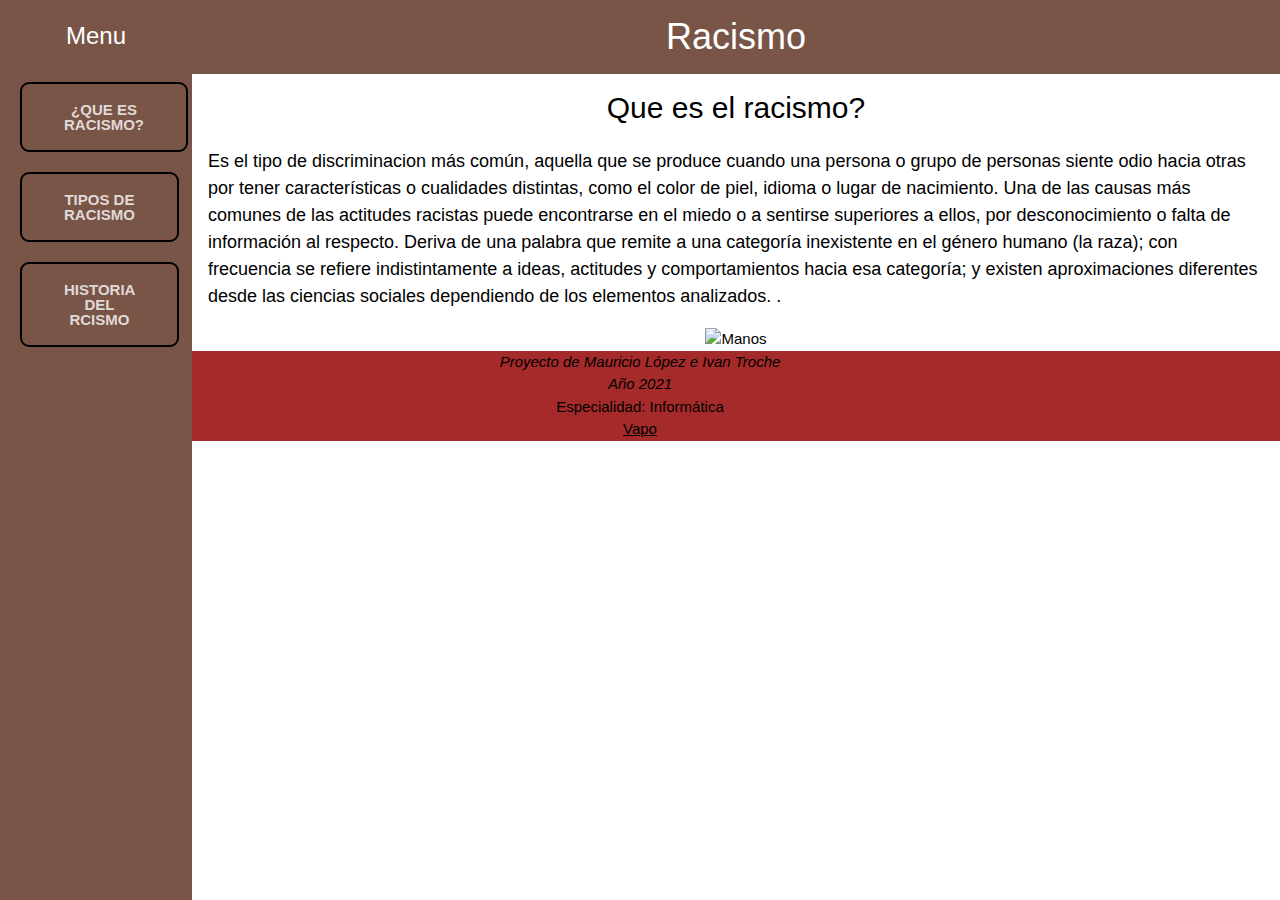
==== index.html @ 09bfd3fa "Rename Proyecto.html to index.html" ====
<!DOCTYPE html>
<html>
<title>Proyecto</title>
<style></style>
<meta name="viewport" content="width=device-width, initial-scale=1">
<link rel="stylesheet" href="https://www.w3schools.com/w3css/4/w3.css">
<body>
    
    <head><link rel="stylesheet" type="text/css" href="Proyecto.css"> </head>

<!-- Sidebar -->
<div class="w3-sidebar w3-brown w3-bar-block" style="width:15%">
 <div> <h3 style="text-align: center;" class="w3-bar-item" >Menu</h3></div>
  <button class="btn first" button onclick="location.href='Proyecto.html'">¿Que es Racismo?</button></button>
  <button class="btn first" button onclick="location.href='1111.html'">Tipos de Racismo</button></button>
  <button class="btn first" button onclick="location.href='2222.html'">Historia del Rcismo</button></button>
  
</div>

<!-- Page Content -->
<div style="margin-left:15%">

    <div class="w3-container w3-brown" id="titulo">
      <h1 class="racismo" style="text-align:center">Racismo</h1>
    </div>
    
    <div class="w3-container">
    <h2 class="Quees" style="text-align:center">Que es el racismo?</h2>
    <p class="texto1">Es el tipo de discriminacion más común, aquella que se produce cuando una persona o grupo de personas siente odio hacia otras por tener características o cualidades distintas, como el color de piel, idioma o lugar de nacimiento.
        Una de las causas más comunes de las actitudes racistas puede encontrarse en el miedo o a sentirse superiores a ellos, por desconocimiento o falta de información al respecto.
        Deriva de una palabra que remite a una categoría inexistente en el género humano (la raza); con frecuencia se refiere indistintamente a ideas, actitudes y comportamientos hacia esa categoría; y existen aproximaciones diferentes desde las ciencias sociales dependiendo de los elementos analizados.
        .</p>
    </div>

        <div style="text-align: center;" id="Imagen1" ><img src="https://st4.depositphotos.com/32717126/37865/i/450/depositphotos_378654212-stock-photo-black-and-white-human-arms.jpg" alt="Manos" style="width:35%" class="Imagen1"></div>


</div>
<footer id="Footer1" style="text-align: center; background-color:brown;" class="marcadeagua"><em>Proyecto de Mauricio López e Ivan Troche </em>  
    <br>
    <em>Año 2021 </em>
    <br>
    Especialidad: Informática
    <br>
 <a href="https://www.youtube.com/watch?v=4PhD3vetuvQ" target="_blank">Vapo</a>
    </li>
    </footer> 
      
</body>
</html>
---- Proyecto.css ----
body{background-image:url("https://c8.alamy.com/compes/2ceeyb3/manos-humanas-con-diferentes-colores-de-piel-personas-de-color-vidas-negras-materia-blm-lucha-contra-el-racismo-vector-de-fondo-2ceeyb3.jpg") ;
background-size:cover ;
background-repeat: no-repeat;}
.btn {
    box-sizing: border-box;
    -webkit-appearance: none;
       -moz-appearance: none;
            appearance: none;
    background-color: transparent;
    border: 2px solid #000000;
    border-radius: 0.6em;
    color: #ffffffc7;
    cursor: pointer;
    display: -webkit-box;
    display: -webkit-flex;
    display: -ms-flexbox;
    display: flex;
    -webkit-align-self: center;
        -ms-flex-item-align: center;
            align-self: center;
    font-size: 1rem;
    font-weight: 400;
    line-height: 1;
    margin: 20px;
    padding: 1.2em 2.8em;
    text-decoration: none;
    text-align: center;
    text-transform: uppercase;
    font-family: 'Montserrat', sans-serif;
    font-weight: 700;
  }
  .btn:hover, .btn:focus {
    color: #fff;
    outline: 0;
  }
  
  .first {
    -webkit-transition: box-shadow 300ms ease-in-out, color 300ms ease-in-out;
    transition: box-shadow 300ms ease-in-out, color 300ms ease-in-out;
  }
  .first:hover {
    box-shadow: 0 0 40px 40px #000000 inset;}
    .w3-container {font-family: Arial, Helvetica, sans-serif;font-size: larger;}
    .texto1{padding: 0%;text-emphasis-color: yellow;}
.w3-container{
.w3-container{opacity: 1;}
.w3-container{opacity:;}
@media screen and (min-width:300px) and (max-width:800px) {
    body{font-size:0.8em;}
    sidebar{display:none;}
    }
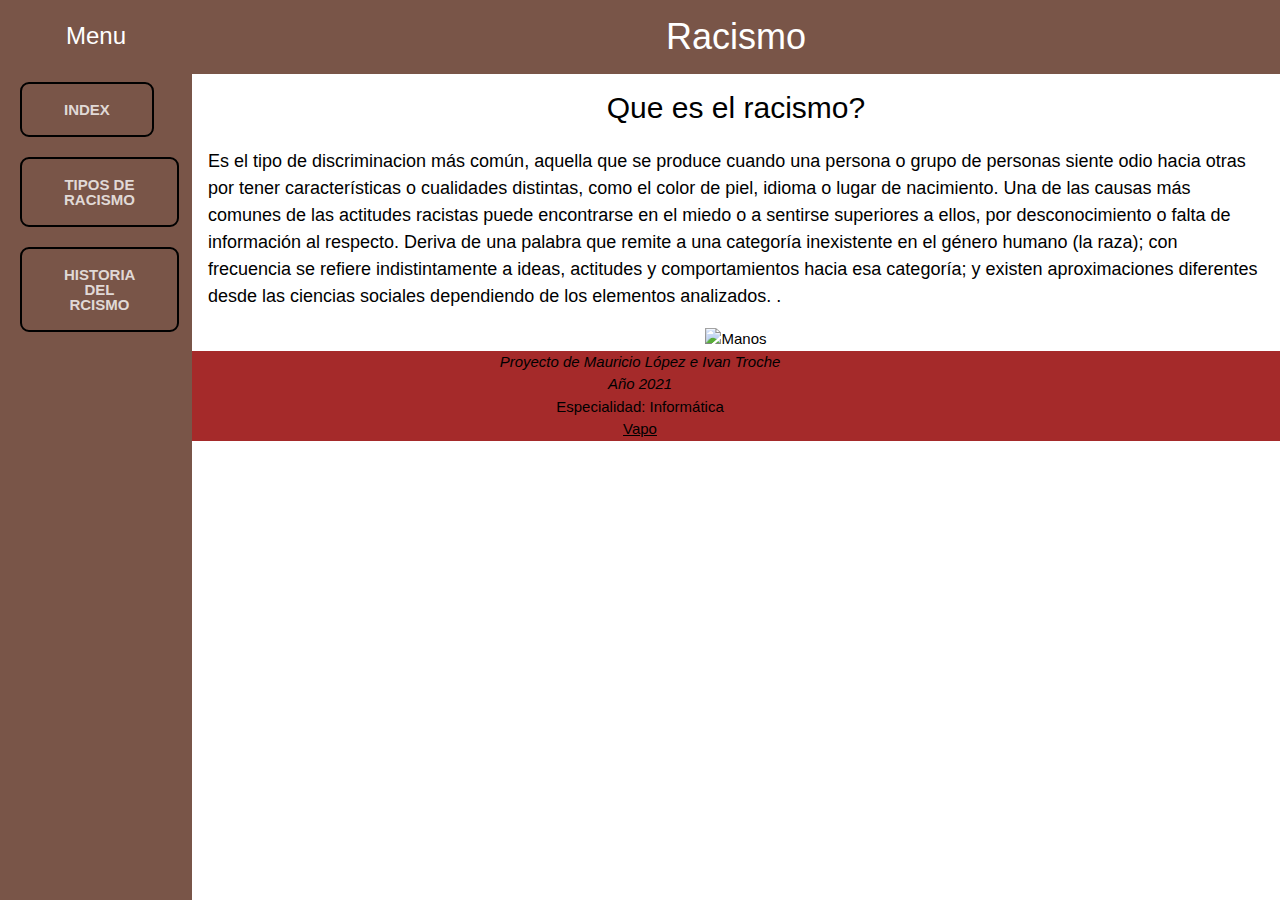
==== commit 24d11688: "Update index.html" ====
--- a/index.html
+++ b/index.html
@@ -11,7 +11,7 @@
 <!-- Sidebar -->
 <div class="w3-sidebar w3-brown w3-bar-block" style="width:15%">
  <div> <h3 style="text-align: center;" class="w3-bar-item" >Menu</h3></div>
-  <button class="btn first" button onclick="location.href='Proyecto.html'">¿Que es Racismo?</button></button>
+  <button class="btn first" button onclick="location.href='Proyecto.html'">index</button></button>
   <button class="btn first" button onclick="location.href='1111.html'">Tipos de Racismo</button></button>
   <button class="btn first" button onclick="location.href='2222.html'">Historia del Rcismo</button></button>
   
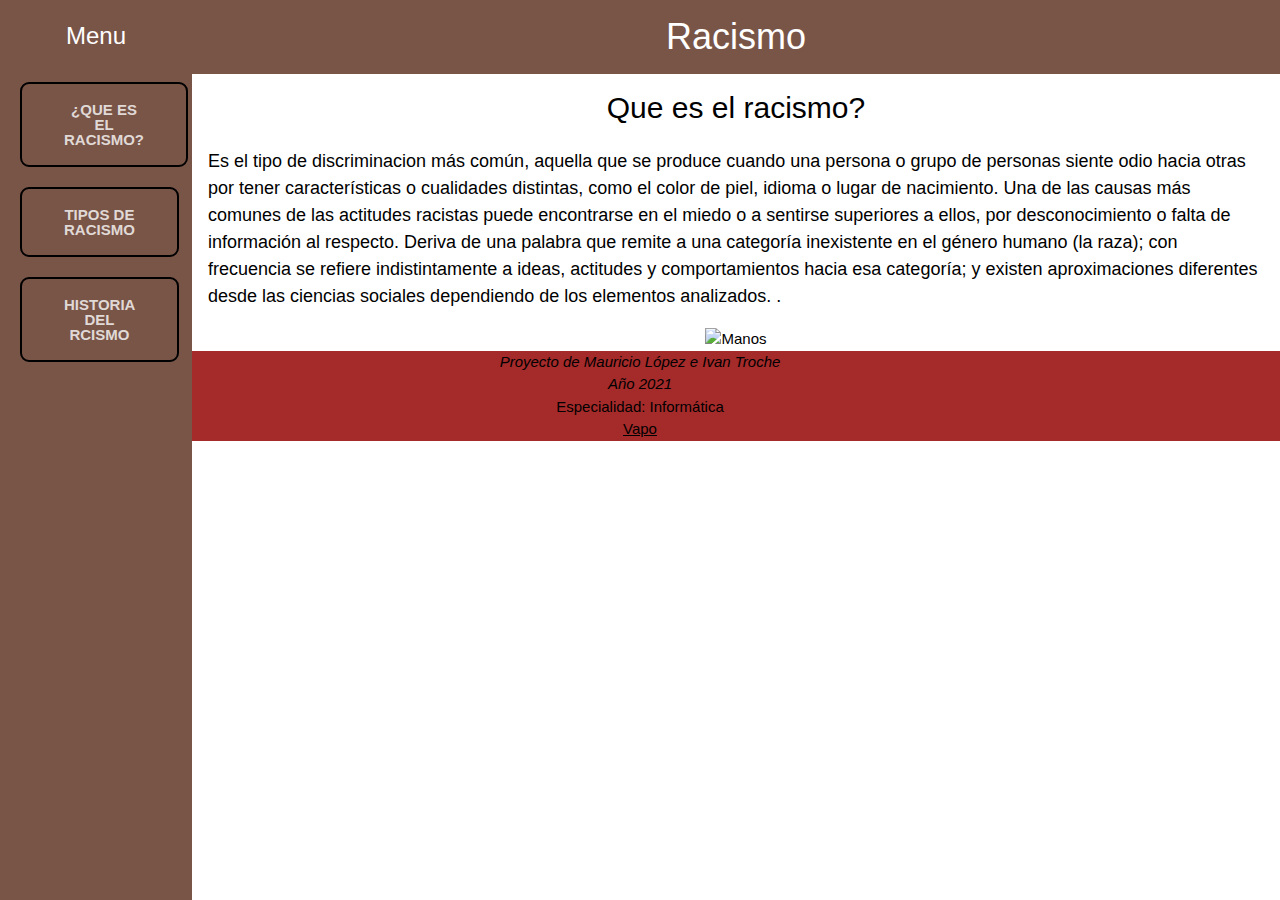
==== commit 5013a493: "Update index.html" ====
--- a/index.html
+++ b/index.html
@@ -11,7 +11,7 @@
 <!-- Sidebar -->
 <div class="w3-sidebar w3-brown w3-bar-block" style="width:15%">
  <div> <h3 style="text-align: center;" class="w3-bar-item" >Menu</h3></div>
-  <button class="btn first" button onclick="location.href='Proyecto.html'">index</button></button>
+  <button class="btn first" button onclick="location.href='index.html'">¿Que es el racismo?</button></button>
   <button class="btn first" button onclick="location.href='1111.html'">Tipos de Racismo</button></button>
   <button class="btn first" button onclick="location.href='2222.html'">Historia del Rcismo</button></button>
   
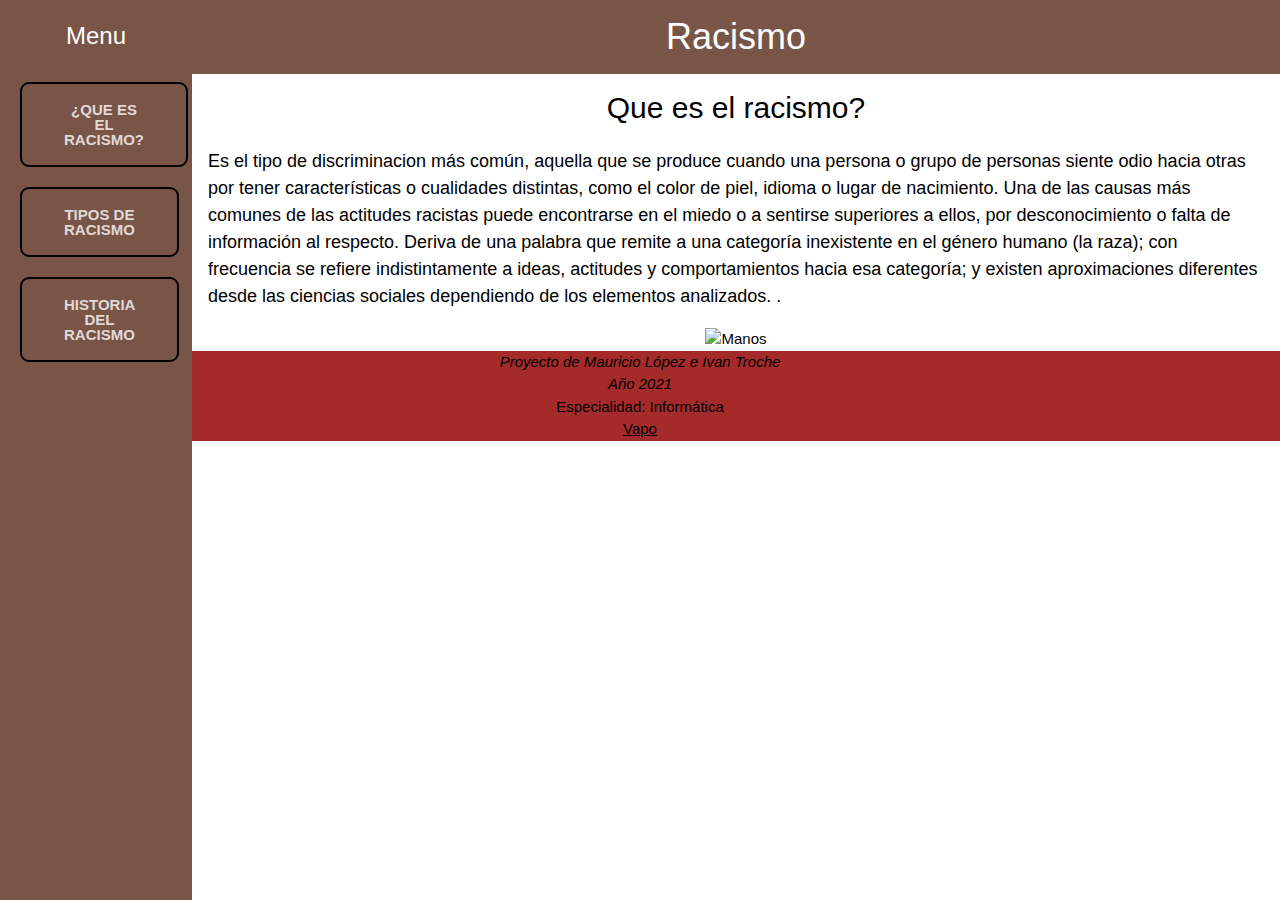
==== commit 6f659f87: "Update index.html" ====
--- a/index.html
+++ b/index.html
@@ -11,9 +11,9 @@
 <!-- Sidebar -->
 <div class="w3-sidebar w3-brown w3-bar-block" style="width:15%">
  <div> <h3 style="text-align: center;" class="w3-bar-item" >Menu</h3></div>
-  <button class="btn first" button onclick="location.href='index.html'">¿Que es el racismo?</button></button>
-  <button class="btn first" button onclick="location.href='1111.html'">Tipos de Racismo</button></button>
-  <button class="btn first" button onclick="location.href='2222.html'">Historia del Rcismo</button></button>
+  <button class="btn first" onclick="location.href='index.html'">¿Que es el racismo?</button></button>
+  <button class="btn first" onclick="location.href='1111.html'">Tipos de Racismo</button></button>
+  <button class="btn first" onclick="location.href='2222.html'">Historia del Racismo</button></button>
   
 </div>
 
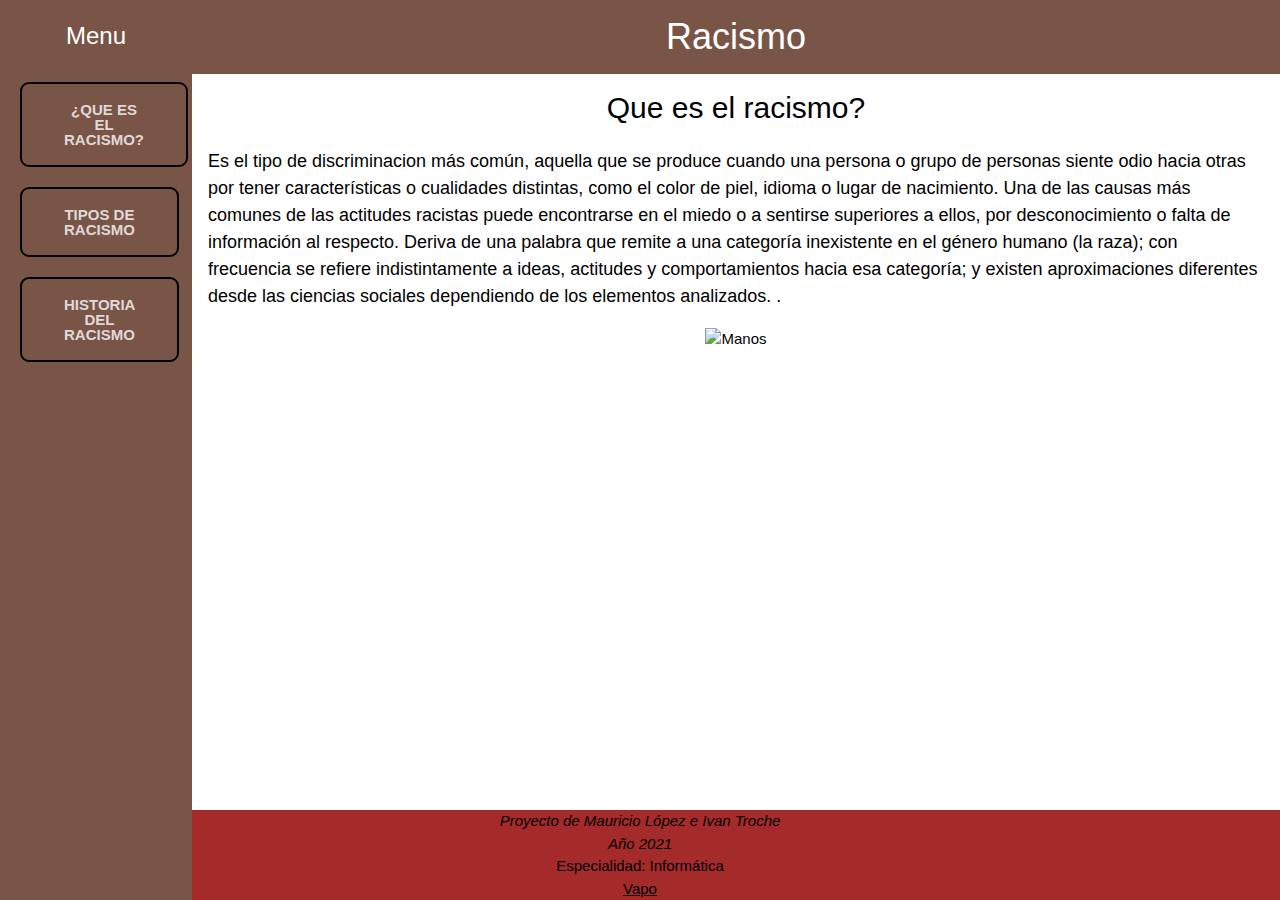
==== commit caee6e6e: "Cambio de footer" ====
--- a/index.html
+++ b/index.html
@@ -36,7 +36,7 @@
 
 
 </div>
-<footer id="Footer1" style="text-align: center; background-color:brown;" class="marcadeagua"><em>Proyecto de Mauricio López e Ivan Troche </em>  
+<div id="Footer1" style="text-align: center; background-color:brown;" class="marcadeagua"><em>Proyecto de Mauricio López e Ivan Troche </em>  
     <br>
     <em>Año 2021 </em>
     <br>
@@ -44,7 +44,7 @@
     <br>
  <a href="https://www.youtube.com/watch?v=4PhD3vetuvQ" target="_blank">Vapo</a>
     </li>
-    </footer> 
+</div> 
       
 </body>
 </html>
--- a/Proyecto.css
+++ b/Proyecto.css
@@ -1,6 +1,12 @@
 body{background-image:url("https://c8.alamy.com/compes/2ceeyb3/manos-humanas-con-diferentes-colores-de-piel-personas-de-color-vidas-negras-materia-blm-lucha-contra-el-racismo-vector-de-fondo-2ceeyb3.jpg") ;
 background-size:cover ;
 background-repeat: no-repeat;}
+#Footer1 {
+  position:absolute;
+  bottom:0;
+  width:100%;
+  height:90px;   /* Height of the footer */
+}
 .btn {
     box-sizing: border-box;
     -webkit-appearance: none;
